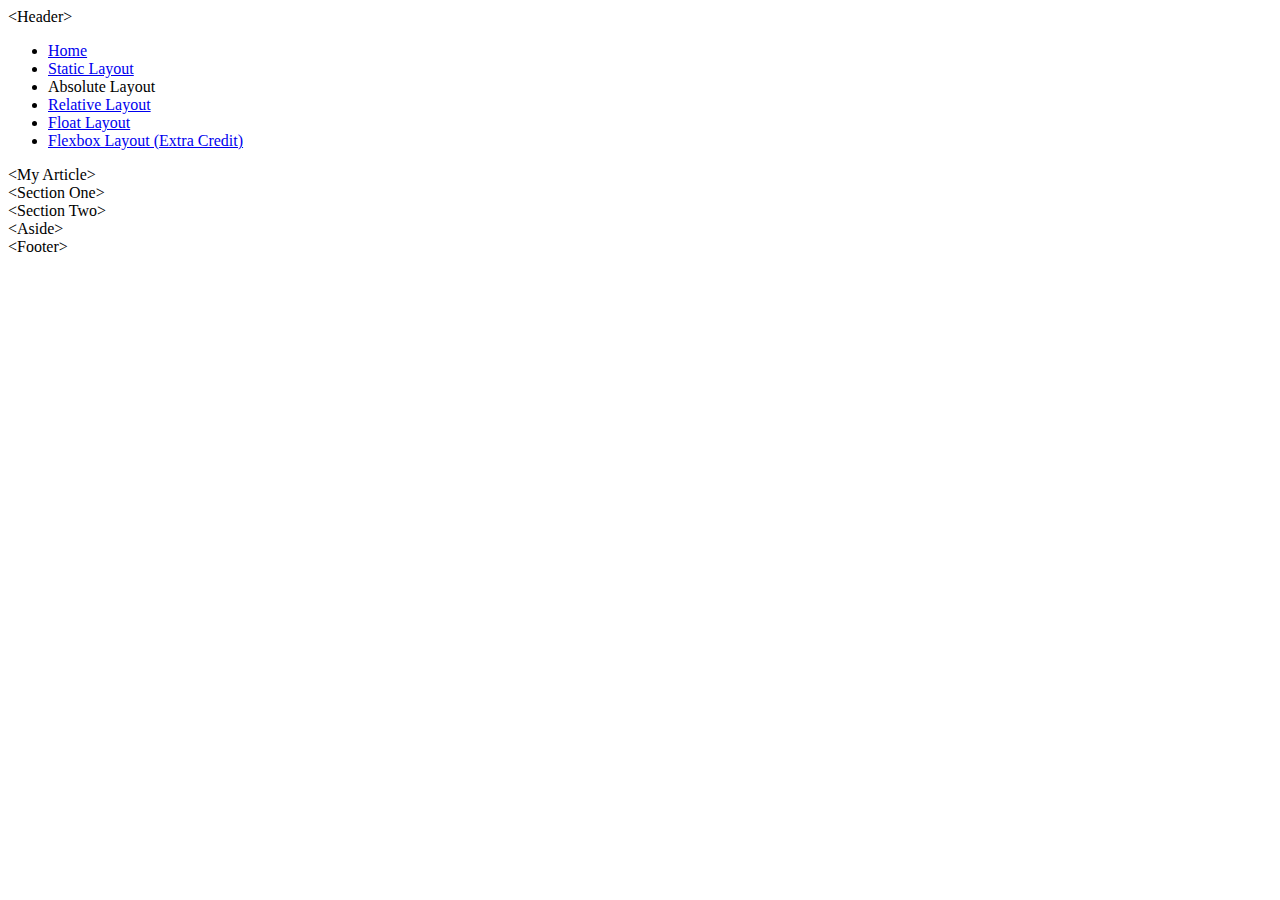
==== website/absolute.html @ 078b12cc "commit" ====
<!DOCTYPE html>
<html xmlns="http://www.w3.org/1999/xhtml">
<head>
  <title>My Homework 3</title>
  <link href="css/reset.css" rel="stylesheet" />
</head>
<body>
  <header>&lt;Header&gt;</header>
  <nav>
    <ul>
      <li><a href="index.html">Home</a></li>
      <li><a href="static.html">Static Layout</a></li>
	  <li>Absolute Layout</li>
      <li><a href="relative.html">Relative Layout</a></li>
      <li><a href="float.html">Float Layout</a></li>
      <li><a href="flexbox.html">Flexbox Layout (Extra Credit)</a></li>
    </ul>
  </nav>
  <article> &lt;My Article&gt;
    <section>&lt;Section One&gt;</section>
    <section>&lt;Section Two&gt;</section>
  </article>
  <aside>&lt;Aside&gt;</aside>
  <footer>&lt;Footer&gt;</footer>
</body>
</html>
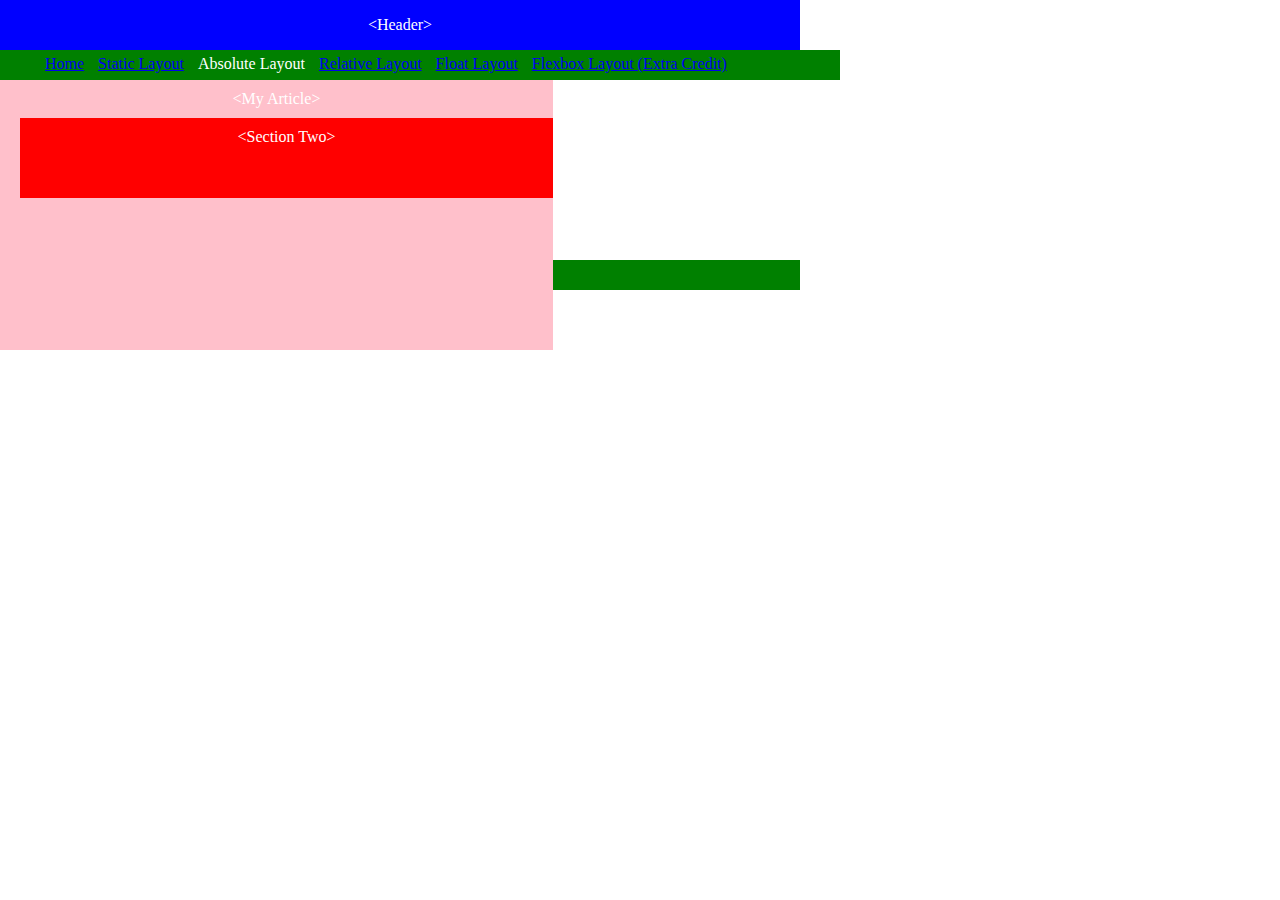
==== commit 07417dd6: "commit" ====
--- a/website/absolute.html
+++ b/website/absolute.html
@@ -2,8 +2,14 @@
 <html xmlns="http://www.w3.org/1999/xhtml">
 <head>
   <title>My Homework 3</title>
-  <link href="css/reset.css" rel="stylesheet" />
+  <link href="css/absolute.css" rel="stylesheet" />
 </head>
+<style>
+div.absolute {
+    position: absolute;
+
+}
+</style>
 <body>
   <header>&lt;Header&gt;</header>
   <nav>
--- a/website/css/absolute.css
+++ b/website/css/absolute.css
@@ -0,0 +1,86 @@
+body{
+	width:800px;
+	margin:0;
+	padding:0;
+
+}
+
+header {
+	background:blue; 
+	color:white;
+	width:800px;
+	margin:0;
+	align-items:center;
+	justify-content:center;
+	display:flex;
+	height:50px; 
+}
+
+
+
+nav ul{
+	margin:0;
+	color:white;
+	background:green;
+	width:800px;
+	height:30px; 
+
+	}
+
+nav ul li {
+	display:inline-block;
+	margin:5px;
+	color:white;
+
+}
+
+
+article{
+
+  width: 533px;
+  height: 250px;
+  background: pink;
+color:white;
+padding:10px;
+border-spacing: 10px;
+border-width:10px;
+text-align: center;
+   overflow: hidden;
+position:absolute;
+
+}
+
+section{
+width:533px;
+height: 80px;
+background: red;
+border-spacing: 10px;
+box-sizing: border-box;
+border-size:10px;
+margin: 10px;
+padding:10px;
+position:absolute;
+}
+
+aside{
+	background:purple; 
+	color:white;
+	width:266px;
+	margin:0;
+	align-items:center;
+	justify-content:center;
+	display:flex;
+	height:180px; 
+
+}
+
+footer {
+	background:green; 
+	color:white;
+	width:800px;
+	margin:0;
+	align-items:center;
+	justify-content:center;
+	display:flex;
+	height:30px; 
+}
